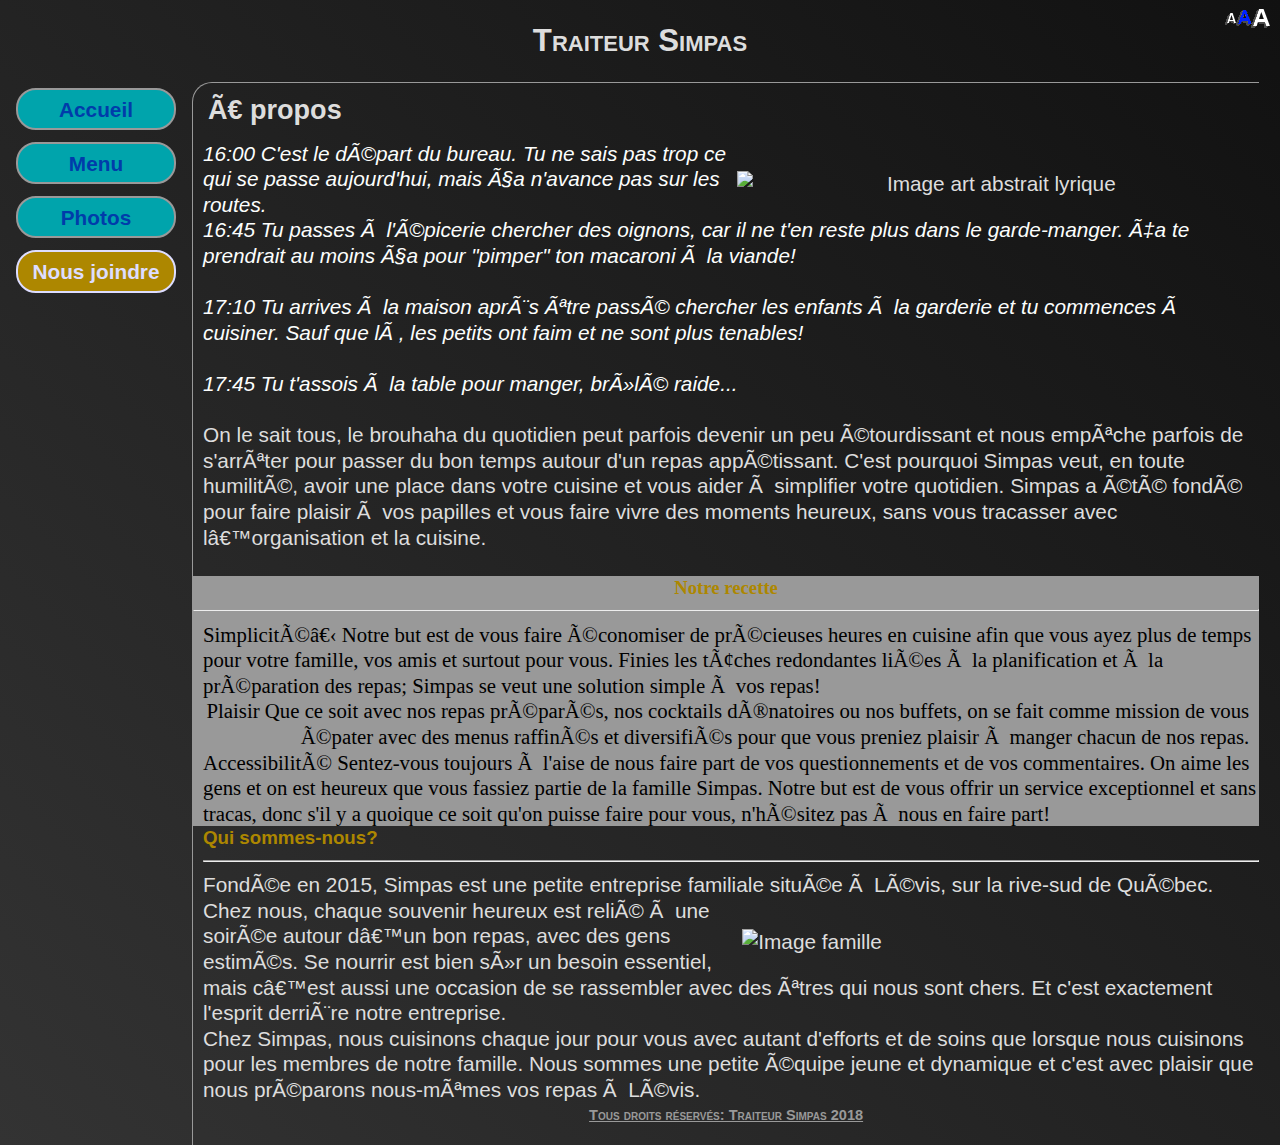
==== a_propos.html @ 808d0ef8 "Add files via upload" ====
<!DOCTYPE html>
<html>

<head>

<meta content="text/html; charset=iso-8859-1" http-equiv="Content-Type" />
<meta http-equiv="Content-Language" content="fr"/>
<meta name="contactcity" content="Quebec"/>
<meta name="contactprovince" content="Quebec"/>
<meta name="contactcountry" content="Canada"/>
<title>Traiteur Simpas</title>
<meta name="viewport" content="minimum-scale=1.0, width=device-width, user-scalable=yes" />
<link href="misc/favicon.ico" rel="icon" />
<link href="misc/favicon.ico" rel="shortcut icon" />
<link rel="stylesheet" type="text/css" href="misc/init.css" media="screen" />
<link id="pagestyle" rel="stylesheet" type="text/css" href="misc/photo.css" />

<meta name="viewport" content="minimum-scale=1.0, width=device-width, user-scalable=yes" />

<link href="misc/favicon.ico" rel="icon" />
<link href="misc/favicon.ico" rel="shortcut icon" />

<script type="text/javascript" src="misc/util.js"></script>
<script type="text/javascript"> 
<!--
// -->
</script> 

<style>

.chrono{
color: #FCFEFD;
font-style: italic;

}

.divrecette{
font-family: mr de haviland,cursive;
color: #000000;
background-color: rgba(153, 153, 153, 1);
}

.alignRight{
text-align:right;
padding-right: 10px;

}

</style>

</head>

<body onload="initPage();">

<div id="entete">
<a name="hautPage"></a>
<h1>Traiteur Simpas</h1>
<button type="button" id="rightnav" title="Taille de police" onclick="changeTaille();"><img id="imgTaille" alt="Taille de police" height="20" width="45" src="misc/taille.png" /></button>
</div>

<div id="divmenu">
<ul>
	<li>
	<a href="index.html">Accueil</a>
	</li>
	<li>
	<a id="ancPhoto" href="menu.html">Menu</a>  
	</li>
	<li>
	<a href="photos.html">Photos</a>
	</li>
	<li>
	<a class="selOpt" href="#">Nous joindre</a>
	</li>
</ul>
</div>


<div id="content">
<h2>À propos</h2>
<h3>Traiteur Simpas</h3>
<div><img id="imgAccueil" src="photos/plat1.gif" alt="Image art abstrait lyrique"/>
</div>

<div class="alignLeft">
<div class="chrono">
<p>16:00 C'est le départ du bureau. Tu ne sais pas trop ce qui se passe aujourd'hui, mais ça n'avance pas sur les routes.</p>

<p>16:45 Tu passes à l'épicerie chercher des oignons, car il ne t'en reste plus dans le garde-manger. Ça te prendrait au moins ça pour "pimper" ton macaroni à la viande!</p>
<p>&nbsp;</p>
<p>17:10 Tu arrives à la maison après être passé chercher les enfants à la garderie et tu commences à cuisiner. Sauf que là, les petits ont faim et ne sont plus tenables!</p>
<p>&nbsp;</p>
<p>17:45 Tu t'assois à la table pour manger, brûlé raide...</p>
</div>
<p>&nbsp;</p>
<p>On le sait tous, le brouhaha du quotidien peut parfois devenir un peu étourdissant et nous empêche parfois de s'arrêter pour passer du bon temps autour d'un repas appétissant. C'est pourquoi Simpas veut, en toute humilité, avoir une place dans votre cuisine et vous aider à simplifier votre quotidien. Simpas a été fondé pour faire plaisir à vos papilles et vous faire vivre des moments heureux, sans vous tracasser avec l’organisation et la cuisine. </p>


</div>


<p>&nbsp;</p>
<div class="divrecette">

<h4>Notre recette</h4>
<hr>
<div class="alignLeft">
Simplicité​
Notre but est de vous faire économiser de précieuses heures en cuisine afin que vous ayez plus de temps pour votre famille, vos amis et surtout pour vous. Finies les tâches redondantes liées à la planification et à la préparation des repas; Simpas se veut une solution simple à vos repas! 
</div>


<div class="alignRight">
Plaisir
Que ce soit avec nos repas préparés, nos cocktails dînatoires ou nos buffets, on se fait comme mission de vous épater avec des menus raffinés et diversifiés pour que vous preniez plaisir à manger chacun de nos repas.
</div>

<div class="alignLeft">
 Accessibilité
Sentez-vous toujours à l'aise de nous faire part de vos questionnements et de vos commentaires. On aime les gens et on est heureux que vous fassiez partie de la famille Simpas. Notre but est de vous offrir un service exceptionnel et sans tracas, donc s'il y a quoique ce soit qu'on puisse faire pour vous, n'hésitez pas à nous en faire part!
</div>

</div>

<div class="alignLeft">
<h4>Qui sommes-nous?</h4>
<hr>
<p>
Fondée en 2015, Simpas est une petite entreprise familiale située à Lévis, sur la rive-sud de Québec. 
</p> 
<div><img id="imgAccueil" src="https://static.wixstatic.com/media/160302bd324b4187b67b7f265c3b8f24.jpg" alt="Image famille"/>
<p>
Chez nous, chaque souvenir heureux est relié à une soirée autour d’un bon repas, avec des gens estimés. Se nourrir est bien sûr un besoin essentiel, mais c’est aussi une occasion de se rassembler avec des êtres qui nous sont chers. Et c'est exactement l'esprit derrière notre entreprise.
</p> 
<p>
Chez Simpas, nous cuisinons chaque jour pour vous avec autant d'efforts et de soins que lorsque nous cuisinons pour les membres de notre famille. Nous sommes une petite équipe jeune et dynamique et c'est avec plaisir que nous préparons nous-mêmes vos repas à Lévis.
</p>

</div>

</div>  <!--End content // -->


<div id="piedPage">
<div>
<p id="copyright"><a href="mailto:traiteur.simpas@gmail.com?Subject=traiteursimpas.com">Tous droits r&eacute;serv&eacute;s: Traiteur Simpas 2018</a></p></div>
</div>


 </body>	 
 </html>
---- misc/init.css ----
h1{font-size:138.5%}
h2{font-size:123.1%}
h3{font-size:108%}
h1,h2,h3{margin:1em 0}
h1,h2,h3,h4,h5,h6,strong{font-weight:bold}
abbr,acronym{border-bottom:1px dotted #000;cursor:help}
em{font-style:italic}
blockquote,ul,ol,dl{margin:1em}
ol,ul,dl{margin-left:2em}
ol{list-style:decimal outside}
ul{list-style:disc outside}
dl dd{margin-left:1em}
th,td{border:1px solid #000;padding:.5em}
th{font-weight:bold;text-align:center}
caption{margin-bottom:.5em;text-align:center}
p,fieldset,table,pre{margin-bottom:1em}

html{color:#000;background:#FFF}
body,div,dl,dt,dd,ul,ol,li,h1,h2,h3,h4,h5,h6,pre,code,form,fieldset,legend,input,textarea,p,blockquote,th,td{margin:0;padding:0}
table{border-collapse:collapse;border-spacing:0}
fieldset,img{border:0}
address,caption,cite,code,dfn,em,strong,th,var{font-style:normal;font-weight:normal}
ol,ul{list-style:none}
caption,th{text-align:left}
h1,h2,h3,h4,h5,h6{font-size:100%;font-weight:normal}
q:before,q:after{content:''}
abbr,acronym{border:0;font-variant:normal}
sup{vertical-align:text-top}
sub{vertical-align:text-bottom}
input,textarea,select,checkbox{font-family:inherit;font-size:inherit;font-weight:inherit}
input,textarea,select,checkbox{*font-size:100%}
legend{color:#000}

body{font:13px/1.231 arial,helvetica,clean,sans-serif;*font-size:small;*font:x-small}
select,input,button,textarea{font:99% arial,helvetica,clean,sans-serif}
table{font-size:inherit;font:100%}
pre,code,kbd,samp,tt{font-family:monospace;*font-size:108%;line-height:100%}
---- misc/photo.css ----
html { height: 100% } 

:root {
  --back-color-clic: #AD8700;  /* Or */
  --back-color-button: #00A4AC;  /* turquoise pâle */
  /* turquoise fonçé #388178*/
}

@font-face {
    font-family: "Ma-police";
	src: url('P_Font.ttf');
}

body{
display: block;
position:relative;
color: #ddd;
top:0;
margin:0;
-webkit-text-size-adjust:none;
font-family:  arial,helvetica,'Times New Roman', Serif ;
height: auto; 
margin: 0; 
padding: 0;
background: #111; /* Old browsers */
/*
background: -moz-linear-gradient(45deg,  #333333 0%, #111111 100%); /* FF3.6+ */
 -webkit-gradient(linear, left bottom, right top, color-stop(0%,#333333), color-stop(100%,#111111)); /* Chrome,Safari4+ */
background: -webkit-linear-gradient(45deg,  #333333 0%,#111111 100%); /* Chrome10+,Safari5.1+ */
background: -o-linear-gradient(45deg,  #333333 0%,#111111 100%); /* Opera 11.10+ */
background: -ms-linear-gradient(45deg,  #333333 0%,#111111 100%); /* IE10+ */
background: linear-gradient(45deg,  #333333 0%,#111111 100%); /* W3C */
filter: progid:DXImageTransform.Microsoft.gradient( startColorstr='#333333', endColorstr='#111111',GradientType=1 ); /* IE6-9 fallback on horizontal gradient */

}


element.style {
    font-size: 100%;
}

html, body, form, fieldset, p, div, h1, h2, h3, h4, h5{
    -webkit-text-size-adjust:none;
}

h1{
font-family: arial,Georgia,helvetica;
font-weight:bold;
FONT-VARIANT: small-caps;
font-size:1.5em;
padding:0.7em;
 }

h2{
font-size:1.3em;
font-weight:bold;
margin-top: 0.4em;
margin-left: 15px;
margin-bottom: 0.5em;
text-align:left;
}

h3{
visibility:hidden;
width:0px;
height:0px;
color: #AD8700;
}
 
h4{
font-size:0.9em;
font-weight:bold;
color: #AD8700;
}

.signature{
 float:right;
font-family: Ma-police;
font-size:2em;
padding-top: 0em;
padding-bottom: 0em;
padding-right: 15px;
 }

 a {
     text-decoration: none;
	 color:#003caa;
 }
 
 .smallF{
	 font-size: 0.6em;
 }
 
iframe{
border: none;	
}
 
#frameInfo{
display: none;
width: 220px;
height: 100px;
border: none;
}

#louIcon{
position: absolute;
top: 10px;
left: 10px;
width: 32px;
height: 32px;	
}
 
/* Cart style */
#menu-cart{
float: left;
height: 128px;
width: 128px;
margin-left: 1%;
background: url(blue_cart.png);
background-repeat: no-repeat;
background-position: left top;
/*z-index: 1000;*/
}

#menu-cart:hover{
cursor:pointer;
}

#over-menu-cart{
position: absolute;
height: 128px;
width: 128px;
top: 0px;
left: 0px;
/*background: tranparent;*/
}

#over-menu-cart:hover{
opacity: 0.7;
border-radius: 60px;	
background: #AD8700;
}

#cart-count{
position: relative;
top: 4px;
font-size: 25pt;
padding-left: 3px;
padding-right: 3px;
border:1px solid white;
border-radius: 20px;
font-weight: bold;
background: #AD8700;
}

@-webkit-keyframes blinker {
  from {opacity: 1.0;}
  to {opacity: 0.0;}
}

#subComm{
/*float: inherit;*/
display: inline-block;
text-align: left;
top: 10px;
left: 10px;
width: auto;
font-size: 1.3em;
color: #00A4AC;
}

.textBlink{
	text-decoration: blink;
	-webkit-animation-name: blinker;
	-webkit-animation-duration: 1s;
	-webkit-animation-iteration-count:2;
	-webkit-animation-timing-function:ease-in-out;
	-webkit-animation-direction: alternate;
	-webkit-animation-play-state:paused;
}

#JotDiv{
	width:1px !important;
	height: 1px !important;
visibility: hidden;
}

.ajouterCart{
font-size:0.7em;
font-weight:bold;
padding: 3px;
box-shadow: 1px 1px 1px #ccccdd, 2px 2px 2px #c9dde9 inset;
   -webkit-box-shadow: 3px 3px 3px rgba(56,129,120,0.5),
   inset 2px 2px 2px rgba(255,255,255,0.75);
   -moz-box-shadow: 1px 1px 1px rgba(56,129,120,0.5),
   inset 2px 2px 2px rgba(255,255,255,0.75);
  border-radius: 5px;
  color: white;
  text-decoration: none;
  background:#00A4AC !important;
  display: inline-block;
  border:1px solid #ccc;
}

.menuPlat{
  display: inline-block;
}

 .ajouterCart:focus, .ajouterCart:hover{
	transition-property: background-color;
	transition-duration: 0.3s;
	transition-timing-function: ease-out;
	background: #AD8700 !important;
	cursor: pointer;
}

#cartForm{
text-align:left;
display:inherit;
margin-bottom: 10px;
}

#cartForm input{
margin:5px;
max-width: 95% !important;
}

.cart-button{
min-width: 100px;
color: #222;	
padding: 3px;
background: #ccc !important;
margin: 10px;
display: inline-block;
box-shadow: 1px 1px 1px #ccccdd, 2px 2px 2px #c9dde9 inset;
   -webkit-box-shadow: 3px 3px 3px rgba(56,129,120,0.5),
   inset 2px 2px 2px rgba(255,255,255,0.75);
   -moz-box-shadow: 1px 1px 1px rgba(56,129,120,0.5),
   inset 2px 2px 2px rgba(255,255,255,0.75);
  border-radius: 5px;
}

#subDelete{
	display: none;
}

@keyframes expand100 {
  0% {
  opacity:0;
  transition:opacity 1s linear;
  }
  100% {
    transform: opacity:1;
  }
}


.cartTrans{
position:absolute;
background-color:#eee;
color: #222;
text-align:center;
top:200px;
left:200px;
width:0%;
height:0%;
padding-left: 10px;
overflow-y: hidden;
visibility:hidden;
z-index: 1010;
/*transition-property: width, height, top, left;
transition-duration: 0.3s;
transition-timing-function: ease-in-out;*/
-webkit-transition-property: width, height, top, left;
/*-webkit-transition-duration: 0.3s;*/
-webkit-transition-timing-function: ease-in-out;
/*animation: expand100 0.3s 1 ease-in-out;*/
}

.noTrans{
position:absolute;
background-color:#eee;
color: #222;
text-align:center;
top:0px;
left:0px;
width:100%;
height:100%;
padding-left: 10px;
overflow-y: hidden;
visibility:visible;
z-index: 1011;
-webkit-transition-property:none ;
/*-webkit-transition-duration: 0.3s;*/
-webkit-transition-timing-function: none;
}

#cart-content{
width:100%;
text-align: left;
}

/* FIN Cart style */

#divProgress{
	float: inherit;
	visibility:hidden;
	top: 30px;
}

#entete{
display:block;
height:2 em;
text-align:center;
}

#rightnav{position:absolute;font-size:0px;padding-right:10px;right:0px;top:7px;background:transparent;border:0px;cursor:pointer;z-index: 1000;}

#divmenu{
position:relative;
top:0px;
float:left;
height: auto;
min-width: 15%;
text-align:center;
}

#divmenu ul{
list-style-type: none;
}

#content{
border-top: 1px solid #999;
border-left: 1px solid #999;
-webkit-border-radius: 20px 0 0 0;
border-radius: 20px 0 0 0;
overflow:hidden;
text-align:center;
margin-right: 1em;
margin-bottom: 0.5em;

}

@keyframes tourne {
  0% {
    transform: rotate(0deg);
  }
  100% {
    transform: rotate(360deg);
  }
}

#imgAccueil{
float:right;
padding: 10px;
margin-top:1em;
width:48%;
animation: tourne 20s infinite linear;
-webkit-animation: tourne 20s infinite linear;
animation-play-state:paused;
/*    animation-duration: 20s; 
    animation-iteration-count: infinite;
    animation-timing-function: linear;*/
}

#imgPage{
width:150px;
max-width:50%;
float:left;
padding: 10px;
}

.alignLeft{
text-align:left;
padding-left: 10px;

}

#showPhoto{
visibility:hidden;
position:absolute;
max-width:100%;
max-height:100%;
top: 0px;
left: 0px;
border: 2px solid #999;
text-align:center;
cursor:zoom-out;
/*cursor: url(zoomout.cur),default;*/
/*transition-property: width;*/
transition: width 0.4s, transform 0.4s;
transition-timing-function: ease-in-out;
}

#showPhoto:Active{
font:red;	

}

#imgArea{
color: #111;
position:relative;
border: none;
/*border: 2px solid #999;
-webkit-border-radius: 20px;
border-radius: 20px;*/
display:inline-flex;
background: #ccc;

}

#objImg{
padding: 0px;
margin-top: 0px;
transition-duration: 0.4s;
/*max-width:800px;*/
}

#imgDesc{

border:0;
}

#divmenu ul{
margin-top: 0;
margin-left: 10px;
margin-right: 10px;
font-weight:bold;
}

#divmenu li{
height: 2em;
padding: .3em;
}

#divmenu li a{
	/*color:#003caa;*/
	border: 2px solid #999;
	padding: .3em;
	display: block;
	-webkit-border-radius: 20px;
	border-radius: 20px;
	background: #00A4AC;
	}

#divmenu li a:hover, a:focus {
	/*color: #ddf;*/
	transition-property: background-color, border, color;
	transition-duration: 0.3s;
	transition-timing-function: ease-out;
	background: #AD8700;
	border: 2px solid #ddf !important;
	}

.selOpt{
	display: block;
	color: #ddf !important;
	border: 2px solid #ddf !important;
	background: #AD8700 !important;
}


.noborder{
border: 0px solid ddf; 

}

table, tr, td {
	border: 0px;
	margin: 0px;
}

.listItem-gallery{
	clear:both;
	text-align: left;
	padding-left: 0.3em;
}

@keyframes slidein{
  from {
    margin-top: 100%;
  }

  to {
    margin-top: 0%;
  }
}

@-webkit-keyframes slidein{
  from {
    margin-top: 100%;
  }

  to {
    margin-top: 0%;
  }
}

.slidein{
	animation-duration: 2s;
	animation-name: slidein;
}

.listItem-gallery ul {
    list-style-type: none;
    /*margin: 0;*/
    padding: 0;
}


.listItem-gallery ul li {
	float: left;
    background: none repeat scroll 0 0 #111111;
    border-bottom: 1px solid #999;
	display: list-item;
    width: 100%;
    /*padding: 0;
    position: relative;*/
}

.listItem-gallery li:last-child {
    padding-bottom: 20px;
	vertical-align:top;
}

.itemDesc{
	/*display: flex;*/
	text-align:left;
	padding-left: 0.2em;
	word-wrap: normal !important;
	padding-top: 10px;
	padding-bottom: 10px;
}

.itemDesc > span{
	padding-top: 1em;	
}

.itemDescCart {
    padding-top: 0;
}

.itemDesc ul li{
	/*display: inline-block;*/
	width: 80%;
	margin-left: 50px;
	padding-left: 10px;
	list-style-type: circle;
	border: inherit;
}	

.titreMenu{
margin-left: 10px;
margin-top: 20px;
display: inline-block;
}	

.dimen{
font-size:0.8em;
font-style: italic;
font-weight: bolder;
}

.boutHaut{
/*position: absolute;*/
margin-left: 200px;
visibility:hidden;
}

.listImg {
	float: left;
    outline: medium none;
    text-decoration: none;
	/*margin-top: 2px;*/
}

.listImg > img{
	height:150px;
	width:150px;
	cursor:pointer;
	padding-right: 0.3em;
}

#divDesc{
position:relative;
width:100%;
}


#piedPage{
background: transparent;
text-align:center;
width:100%;
clear:both;
padding-top: 5px;
padding-bottom: 20px;
}

#copyright{font-family: arial,Georgia,helvetica;top:0px; font-size: 0.7em; font-weight:bold; width: 100%;FONT-VARIANT: small-caps}
#copyright a{color: #999;text-decoration:underline}

#W3C-XHTML{
float: left; padding-left: 10px;
}

#cid_1, #input_2, #id_11, #id_12, #id_13, #id_14, #id_15, #id_16, #id_17, #id_18, #id_19, #id_20, #id_21, #id_22, #id_23, #id_24, #id_25, #id_26{
height: 0px !important;
visibility:hidden !important;
}
.form-line {
    padding: 0px !important;
}
.form-all {
    font-size: 0px !important;
}

/* Tooltip */
.tooltip {
    position: relative;
    display: inline-block;
    /*border-bottom: 5px dotted white;*/
}

.tooltip .tooltiptext {
    visibility: hidden;
    /*width: 120px;*/
	font-size: 70%;
    background-color: #eee;
    color: #333;
    text-align: center;
    border-radius: 6px;
    padding: 5px;
    position: absolute;
    z-index: 1;
    bottom: 100%;
    left: 50%;
    margin-left: -60px;
    opacity: 0;
    transition: opacity 1s;
}

.tooltip .tooltiptext::after {
    content: "";
    position: absolute;
    top: 100%;
    left: 50%;
    margin-left: -5px;
    border-width: 5px;
    border-style: solid;
    border-color: #eee transparent transparent transparent;
}

.tooltip:hover .tooltiptext {
    visibility: visible;
    opacity: 1;
}

.tooltiptext:hover {
	background: #AD8700;
}
/* End Tooltip */

/* Dialog box */

#dialogBox{ 
		border-radius: 10px; 
		-moz-box-shadow: 7px 7px 20px 0px rgba(50, 50, 50, 0.61);
		-webkit-box-shadow:  7px 7px 20px 0px rgba(50, 50, 50, 0.61);
		box-shadow:  7px 7px 20px 0px rgba(50, 50, 50, 0.61);
} 
#dialogBox::backdrop{ 
		background-color: rgba(7, 7, 7, 0.6); 
} 

#dialogBox ul{
	list-style: inherit;
	margin-left: 30px;
}
				
.closeModal {
background: #ccc !important;
color: #222;
line-height: 25px;
position: absolute;
right: 2px;
text-align: center;
top: 2px;
width: 30px;
font-weight: bold;
-webkit-border-radius: 2px;
-moz-border-radius: 2px;
border-radius: 2px;
-moz-box-shadow: 1px 1px 3px #000;
-webkit-box-shadow: 1px 1px 3px #000;
box-shadow: 1px 1px 3px #000;
}

/* End Dialog box */


/* Menu animation */
@-webkit-keyframes zoomOutUp {
  {
    opacity: 1;
    -webkit-transform: scale3d(-0.1 , 0.7, 0,7) translate3d(0, -20px, 0);
    transform: scale3d(-0.1 , 0.7, 0,7) translate3d(0, 0, 0);
    -webkit-animation-timing-function: cubic-bezier(1, 0.1, 0.9, 0.5);
	animation-timing-function: cubic-bezier(1, 0.1, 0.9, 0.5);
  }

  to {
    opacity: 0;
	-webkit-transform: scale(1, 0.5) translate(-120px, -600px);
    transform: scale(1, 0.5) translate(-120px, -600px);
    -webkit-animation-timing-function: cubic-bezier(1, 0.1, 0.9, 0.5);
    animation-timing-function: cubic-bezier(1, 0.1, 0.9, 0.5);
  }
}

@keyframes zoomOutUp {
  {
    opacity: 1;
    -webkit-transform: scale3d(-0.1 , 0.7, 0,7) translate3d(0, -20px, 0);
    transform: scale3d(-0.1 , 0.7, 0,7) translate3d(0, 0, 0);
    -webkit-animation-timing-function: cubic-bezier(1, 0.1, 0.9, 0.5);
	animation-timing-function: cubic-bezier(1, 0.1, 0.9, 0.5);
  }

  to {
    opacity: 0;
	-webkit-transform: scale(1, 0.5) translate(-120px, -600px);
    transform: scale(1, 0.5) translate(-120px, -600px);
    -webkit-animation-timing-function: cubic-bezier(1, 0.1, 0.9, 0.5);
    animation-timing-function: cubic-bezier(1, 0.1, 0.9, 0.5);
  }
}

.zoomOutUp {
-webkit-animation-name: zoomOutUp;
animation-name: zoomOutUp;
-webkit-animation-duration: 1s;
-webkit-animation-iteration-count:1;
}

/* End Menu animation */

/* Loading animation */
.loading{
	width:100px;
	height:100px;
	margin:30px auto;
	position:relative;
}

.loading.bar div{
	width: 10px;
	height: 30px;
	background: white;
	position: absolute;
	top: 35px;
	left: 45px;
	opacity:0.05;

	-webkit-animation: fadeit 1.1s linear infinite;
	animation: fadeit 1.1s linear infinite;
}

.loading.bar div:nth-child(1){
	-webkit-transform: rotate(0deg) translate(0, -30px);
	transform: rotate(0deg) translate(0, -30px);

	-webkit-animation-delay:0.39s;
	animation-delay:0.39s;
}
.loading.bar div:nth-child(2){
	-webkit-transform: rotate(45deg) translate(0, -30px);
	transform: rotate(45deg) translate(0, -30px);

	-webkit-animation-delay:0.52s;
	animation-delay:0.52s;
}
.loading.bar div:nth-child(3){
	-webkit-transform: rotate(90deg) translate(0, -30px);
	transform: rotate(90deg) translate(0, -30px);

	-webkit-animation-delay:0.65s;
	animation-delay:0.65s;
}
.loading.bar div:nth-child(4){
	-webkit-transform: rotate(135deg) translate(0, -30px);
	transform: rotate(135deg) translate(0, -30px);

	-webkit-animation-delay:0.78s;
	animation-delay:0.78s;
}
.loading.bar div:nth-child(5){
	-webkit-transform: rotate(180deg) translate(0, -30px);
	transform: rotate(180deg) translate(0, -30px);

	-webkit-animation-delay:0.91s;
	animation-delay:0.91s;
}
.loading.bar div:nth-child(6){
	-webkit-transform: rotate(225deg) translate(0, -30px);
	transform: rotate(225deg) translate(0, -30px);

	-webkit-animation-delay:1.04s;
	animation-delay:1.04s;
}
.loading.bar div:nth-child(7){
	-webkit-transform: rotate(270deg) translate(0, -30px);
	transform: rotate(270deg) translate(0, -30px);

	-webkit-animation-delay:1.17s;
	animation-delay:1.17s;
}
.loading.bar div:nth-child(8){
	-webkit-transform: rotate(315deg) translate(0, -30px);
	transform: rotate(315deg) translate(0, -30px);

	-webkit-animation-delay:1.3s;
	animation-delay:1.3s;
}

@-webkit-keyframes fadeit{
	0%{ opacity:1; }
	100%{ opacity:0;}
}
@keyframes fadeit{
	0%{ opacity:1; }
	100%{ opacity:0;}
}

/* End Loading animation */




/* for 480px or less */ 
@media screen and (max-width: 540px), only screen and (min-device-width: 320px) and (max-device-width: 480px), only screen and (-moz-min-device-pixel-ratio: 2), only screen and (-o-min-device-pixel-ratio: 2/1), only screen and (-webkit-min-device-pixel-ratio: 2), only screen and (min-device-pixel-ratio: 2) 
{ 
         		 /* iPhone, Android */
			 
#frameInfo{
width: 170px;

}


#divProgress, #progress{
width:170px;	
}
			 
 h2{
font-size:1.2em;
font-weight:bold;
padding-top: 0.5em;
padding-bottom: 0.5em;
margin-left: 10px;
 }

#entete{
height:auto;
padding-top:20px;
}

#divmenu{
padding-top: -50px;
float:left;
height: auto;
width: 100%;
text-align:center;
}

#divmenu ul {
    margin-top: 0;
}

#content{
float:left;
border:0;
margin:0;
display:block;
/*height:300px;
overflow-y: scroll;*/
-webkit-overflow-scrolling: touch;
}

.boutHaut{
visibility:visible;
}

#nav {
margin:0;
}

.tooltip:hover .tooltiptext {
    visibility: hidden;
}

#divCart {
 
left:60px;
}

#W3C-XHTML{
visibility:hidden;
width: 0px;
}

}
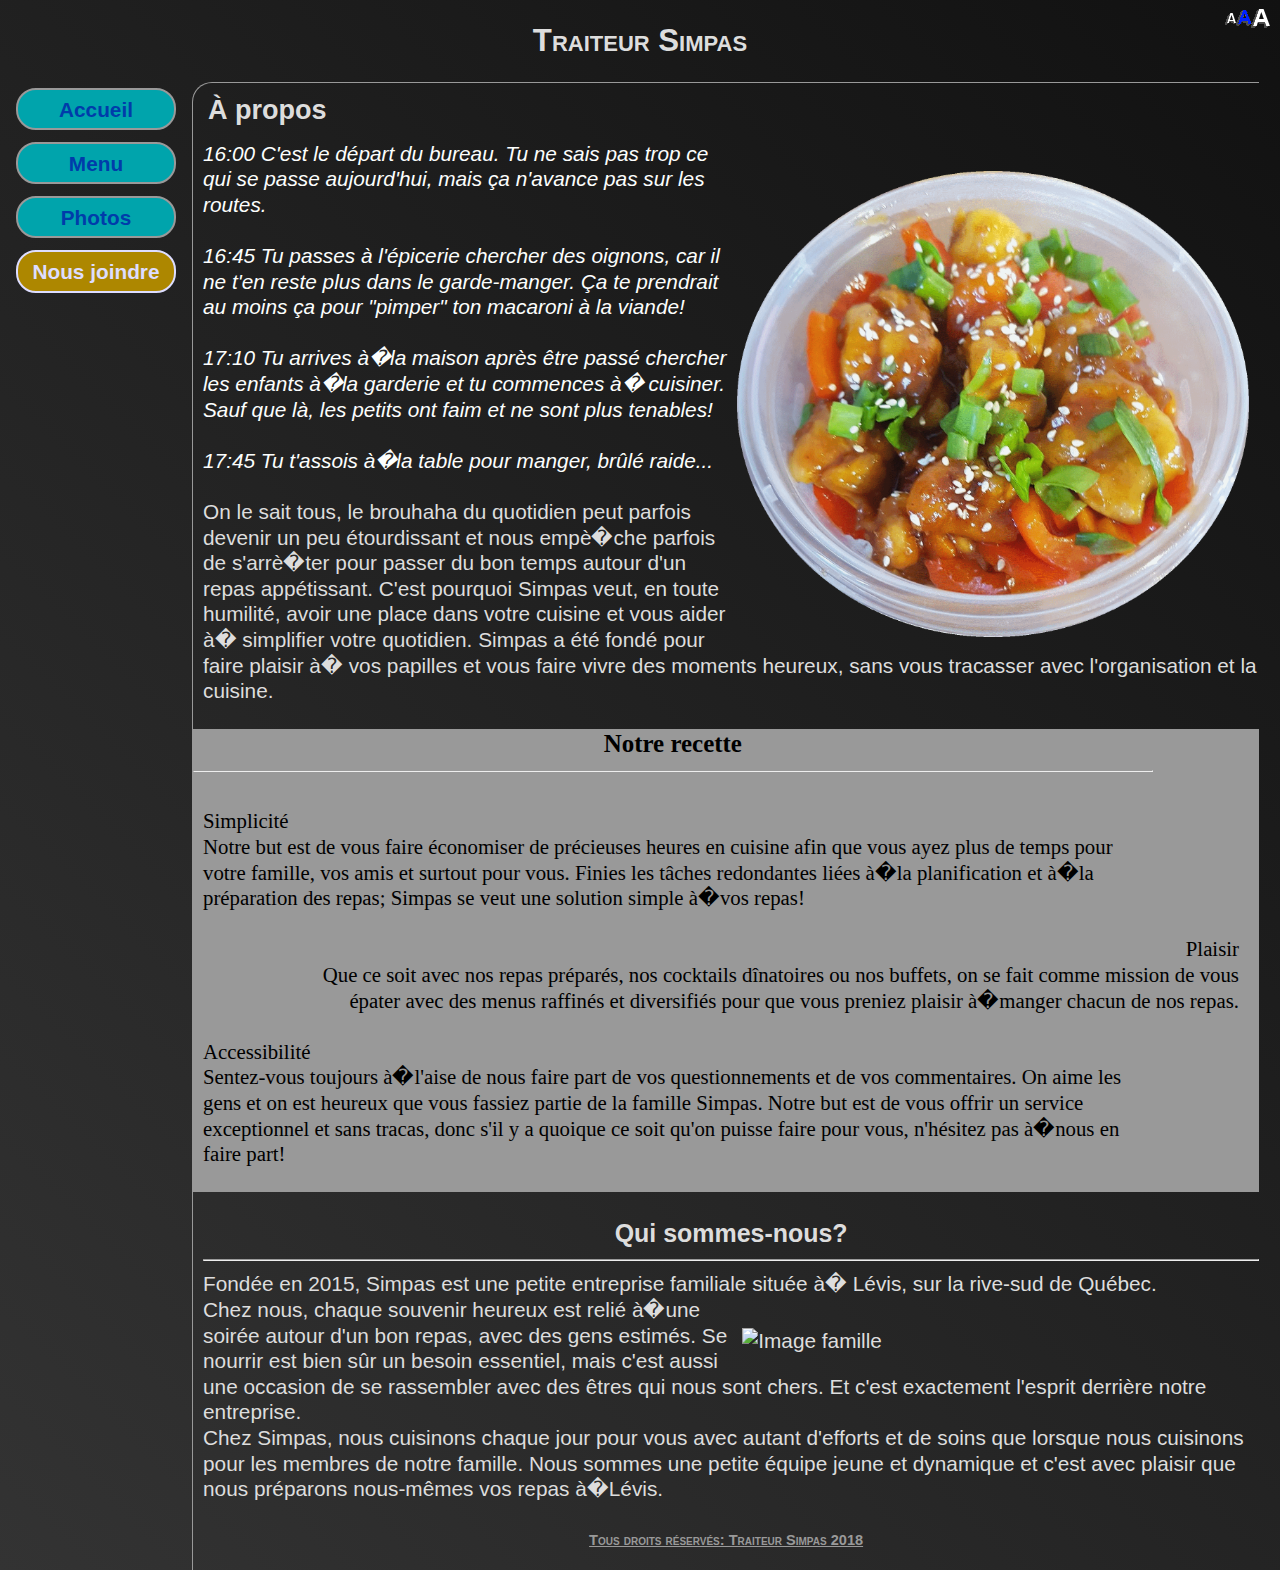
==== commit dbb5c0ad: "simpas upd" ====
--- a/a_propos.html
+++ b/a_propos.html
@@ -3,7 +3,7 @@
 
 <head>
 
-<meta content="text/html; charset=iso-8859-1" http-equiv="Content-Type" />
+<meta http-equiv="Content-Type" content="text/html; charset=UTF-8" />
 <meta http-equiv="Content-Language" content="fr"/>
 <meta name="contactcity" content="Quebec"/>
 <meta name="contactprovince" content="Quebec"/>
@@ -35,6 +35,7 @@
 }
 
 .divrecette{
+padding-right: 10%;
 font-family: mr de haviland,cursive;
 color: #000000;
 background-color: rgba(153, 153, 153, 1);
@@ -42,8 +43,17 @@
 
 .alignRight{
 text-align:right;
-padding-right: 10px;
+margin-right: -9%;
+padding-left: 10%;
+}
 
+.alignLeft{
+
+display: block;
+}
+
+.titrec{
+width: 100%;
 }
 
 </style>
@@ -77,23 +87,23 @@
 
 
 <div id="content">
-<h2>À propos</h2>
+<h2>&Agrave; propos</h2>
 <h3>Traiteur Simpas</h3>
 <div><img id="imgAccueil" src="photos/plat1.gif" alt="Image art abstrait lyrique"/>
 </div>
 
 <div class="alignLeft">
 <div class="chrono">
-<p>16:00 C'est le départ du bureau. Tu ne sais pas trop ce qui se passe aujourd'hui, mais ça n'avance pas sur les routes.</p>
-
-<p>16:45 Tu passes à l'épicerie chercher des oignons, car il ne t'en reste plus dans le garde-manger. Ça te prendrait au moins ça pour "pimper" ton macaroni à la viande!</p>
+<p>16:00 C'est le d&eacute;part du bureau. Tu ne sais pas trop ce qui se passe aujourd'hui, mais &ccedil;a n'avance pas sur les routes.</p>
 <p>&nbsp;</p>
-<p>17:10 Tu arrives à la maison après être passé chercher les enfants à la garderie et tu commences à cuisiner. Sauf que là, les petits ont faim et ne sont plus tenables!</p>
+<p>16:45 Tu passes &agrave; l'&eacute;picerie chercher des oignons, car il ne t'en reste plus dans le garde-manger. &Ccedil;a te prendrait au moins &ccedil;a pour "pimper" ton macaroni &agrave; la viande!</p>
 <p>&nbsp;</p>
-<p>17:45 Tu t'assois à la table pour manger, brûlé raide...</p>
+<p>17:10 Tu arrives &agrave;�la maison apr&egrave;s &ecirc;tre pass&eacute; chercher les enfants &agrave;�la garderie et tu commences &agrave;� cuisiner. Sauf que l&agrave;, les petits ont faim et ne sont plus tenables!</p>
+<p>&nbsp;</p>
+<p>17:45 Tu t'assois &agrave;�la table pour manger, br&ucirc;l&eacute; raide...</p>
 </div>
 <p>&nbsp;</p>
-<p>On le sait tous, le brouhaha du quotidien peut parfois devenir un peu étourdissant et nous empêche parfois de s'arrêter pour passer du bon temps autour d'un repas appétissant. C'est pourquoi Simpas veut, en toute humilité, avoir une place dans votre cuisine et vous aider à simplifier votre quotidien. Simpas a été fondé pour faire plaisir à vos papilles et vous faire vivre des moments heureux, sans vous tracasser avec l’organisation et la cuisine. </p>
+<p>On le sait tous, le brouhaha du quotidien peut parfois devenir un peu &eacute;tourdissant et nous emp&egrave;�che parfois de s'arr&egrave;�ter pour passer du bon temps autour d'un repas app&eacute;tissant. C'est pourquoi Simpas veut, en toute humilit&eacute;, avoir une place dans votre cuisine et vous aider &agrave;� simplifier votre quotidien. Simpas a &eacute;t&eacute; fond&eacute; pour faire plaisir &agrave;� vos papilles et vous faire vivre des moments heureux, sans vous tracasser avec l'organisation et la cuisine. </p>
 
 
 </div>
@@ -104,38 +114,47 @@
 
 <h4>Notre recette</h4>
 <hr>
+<p>&nbsp;</p>
 <div class="alignLeft">
-Simplicité​
-Notre but est de vous faire économiser de précieuses heures en cuisine afin que vous ayez plus de temps pour votre famille, vos amis et surtout pour vous. Finies les tâches redondantes liées à la planification et à la préparation des repas; Simpas se veut une solution simple à vos repas! 
+<div class="titrec">
+Simplicit&eacute;
+</div>
+Notre but est de vous faire &eacute;conomiser de pr&eacute;cieuses heures en cuisine afin que vous ayez plus de temps pour votre famille, vos amis et surtout pour vous. Finies les t&acirc;ches redondantes li&eacute;es &agrave;�la planification et &agrave;�la pr&eacute;paration des repas; Simpas se veut une solution simple &agrave;�vos repas! 
 </div>
 
-
+<p>&nbsp;</p>
 <div class="alignRight">
+<div class="titrec">
 Plaisir
-Que ce soit avec nos repas préparés, nos cocktails dînatoires ou nos buffets, on se fait comme mission de vous épater avec des menus raffinés et diversifiés pour que vous preniez plaisir à manger chacun de nos repas.
+</div>
+Que ce soit avec nos repas pr&eacute;par&eacute;s, nos cocktails d&icirc;natoires ou nos buffets, on se fait comme mission de vous &eacute;pater avec des menus raffin&eacute;s et diversifi&eacute;s pour que vous preniez plaisir &agrave;�manger chacun de nos repas.
 </div>
 
+<p>&nbsp;</p>
 <div class="alignLeft">
- Accessibilité
-Sentez-vous toujours à l'aise de nous faire part de vos questionnements et de vos commentaires. On aime les gens et on est heureux que vous fassiez partie de la famille Simpas. Notre but est de vous offrir un service exceptionnel et sans tracas, donc s'il y a quoique ce soit qu'on puisse faire pour vous, n'hésitez pas à nous en faire part!
+<div class="titrec">
+Accessibilit&eacute;
 </div>
-
+Sentez-vous toujours &agrave;�l'aise de nous faire part de vos questionnements et de vos commentaires. On aime les gens et on est heureux que vous fassiez partie de la famille Simpas. Notre but est de vous offrir un service exceptionnel et sans tracas, donc s'il y a quoique ce soit qu'on puisse faire pour vous, n'h&eacute;sitez pas &agrave;�nous en faire part!
 </div>
+<p>&nbsp;</p>
+</div>
+<p>&nbsp;</p>
 
 <div class="alignLeft">
 <h4>Qui sommes-nous?</h4>
 <hr>
 <p>
-Fondée en 2015, Simpas est une petite entreprise familiale située à Lévis, sur la rive-sud de Québec. 
+Fond&eacute;e en 2015, Simpas est une petite entreprise familiale situ&eacute;e &agrave;� L&eacute;vis, sur la rive-sud de Qu&eacute;bec. 
 </p> 
 <div><img id="imgAccueil" src="https://static.wixstatic.com/media/160302bd324b4187b67b7f265c3b8f24.jpg" alt="Image famille"/>
 <p>
-Chez nous, chaque souvenir heureux est relié à une soirée autour d’un bon repas, avec des gens estimés. Se nourrir est bien sûr un besoin essentiel, mais c’est aussi une occasion de se rassembler avec des êtres qui nous sont chers. Et c'est exactement l'esprit derrière notre entreprise.
+Chez nous, chaque souvenir heureux est reli&eacute; &agrave;�une soir&eacute;e autour d'un bon repas, avec des gens estim&eacute;s. Se nourrir est bien s&ucirc;r un besoin essentiel, mais c'est aussi une occasion de se rassembler avec des &ecirc;tres qui nous sont chers. Et c'est exactement l'esprit derri&egrave;re notre entreprise.
 </p> 
 <p>
-Chez Simpas, nous cuisinons chaque jour pour vous avec autant d'efforts et de soins que lorsque nous cuisinons pour les membres de notre famille. Nous sommes une petite équipe jeune et dynamique et c'est avec plaisir que nous préparons nous-mêmes vos repas à Lévis.
+Chez Simpas, nous cuisinons chaque jour pour vous avec autant d'efforts et de soins que lorsque nous cuisinons pour les membres de notre famille. Nous sommes une petite &eacute;quipe jeune et dynamique et c'est avec plaisir que nous pr&eacute;parons nous-m&ecirc;mes vos repas &agrave;�L&eacute;vis.
 </p>
-
+<p>&nbsp;</p>
 </div>
 
 </div>  <!--End content // -->
--- a/misc/photo.css
+++ b/misc/photo.css
@@ -69,9 +69,9 @@
 }
  
 h4{
-font-size:0.9em;
+font-size:1.2em;
 font-weight:bold;
-color: #AD8700;
+text-align: center;
 }
 
 .signature{
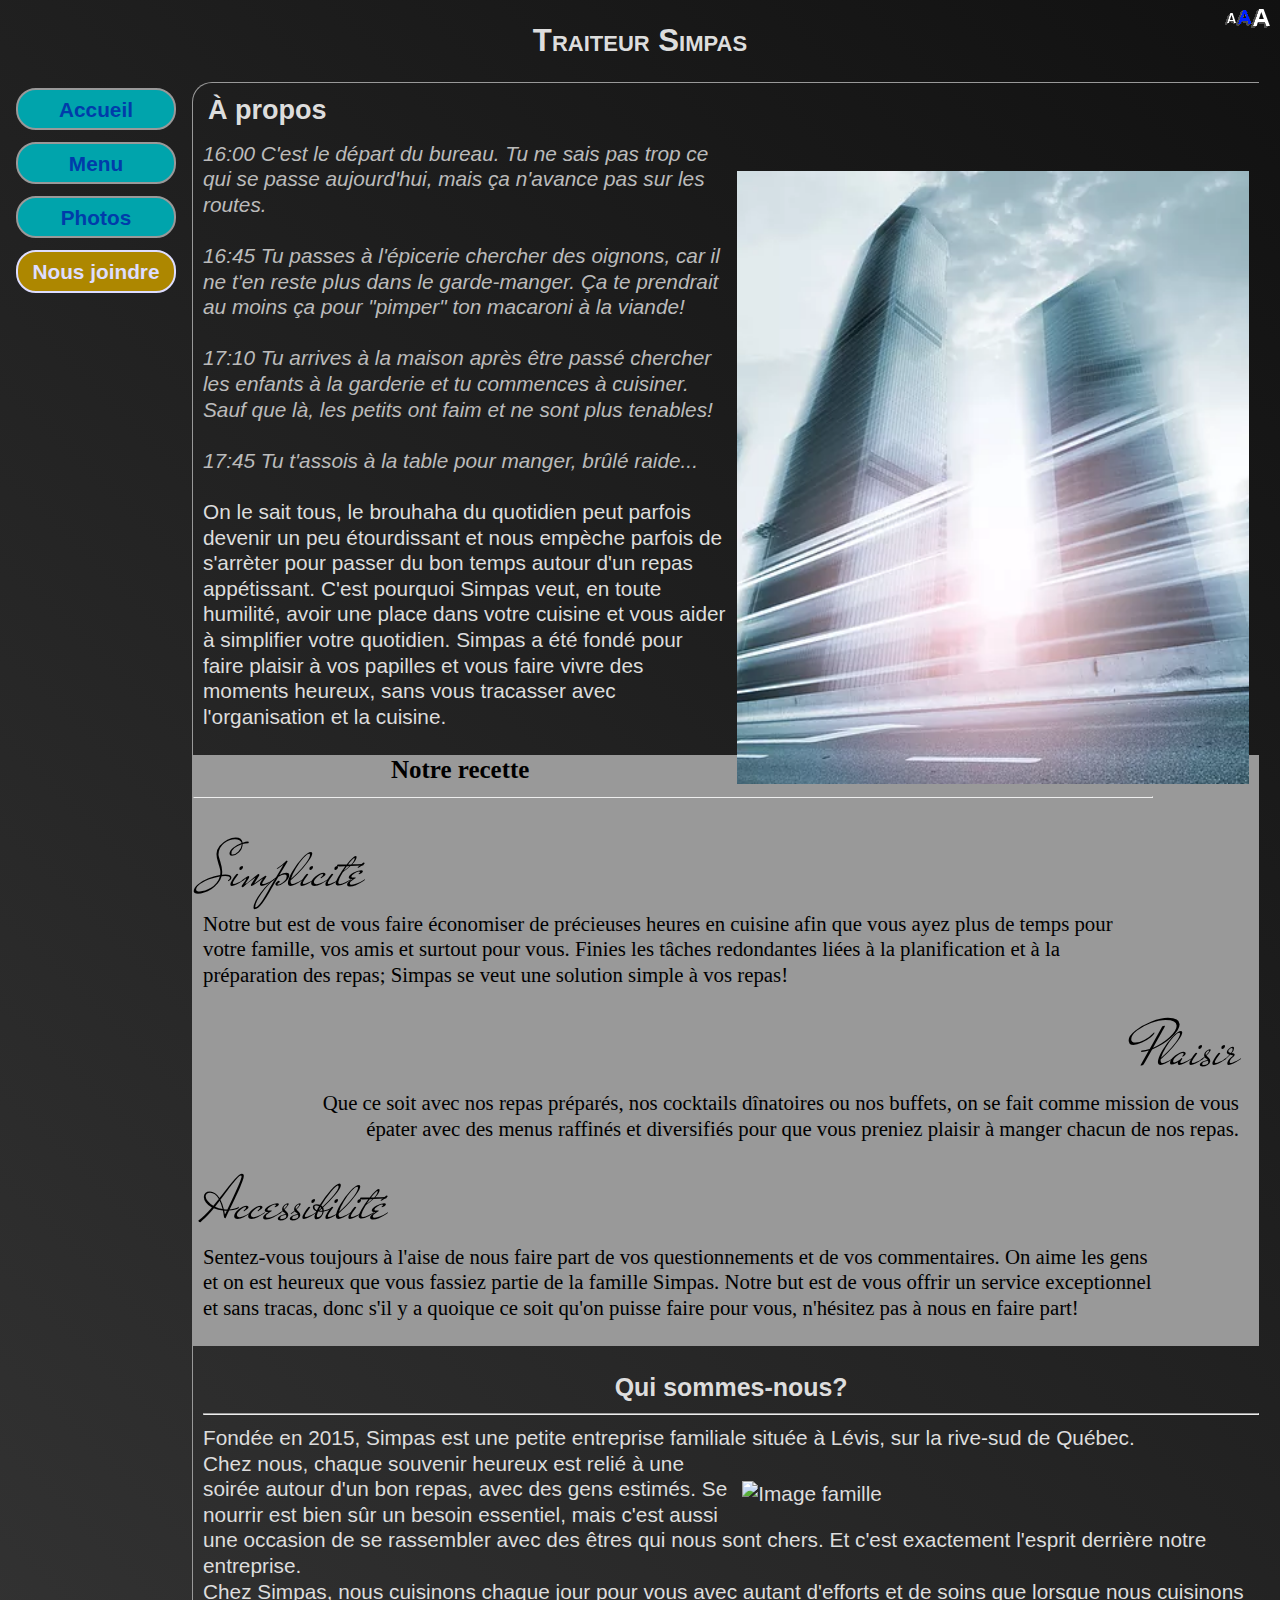
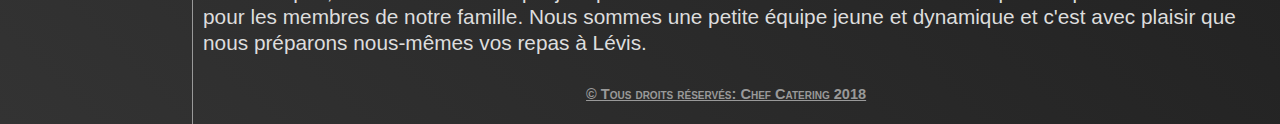
==== commit 09eb9710: "simpas upd" ====
--- a/a_propos.html
+++ b/a_propos.html
@@ -29,7 +29,7 @@
 <style>
 
 .chrono{
-color: #FCFEFD;
+color: #bbb;
 font-style: italic;
 
 }
@@ -53,6 +53,8 @@
 }
 
 .titrec{
+font-family: haviland,cursive;
+font-size:3em;
 width: 100%;
 }
 
@@ -89,7 +91,7 @@
 <div id="content">
 <h2>&Agrave; propos</h2>
 <h3>Traiteur Simpas</h3>
-<div><img id="imgAccueil" src="photos/plat1.gif" alt="Image art abstrait lyrique"/>
+<div><img id="imgAccueil" src="misc/worldT.png" alt="Image art abstrait lyrique"/>
 </div>
 
 <div class="alignLeft">
@@ -98,12 +100,12 @@
 <p>&nbsp;</p>
 <p>16:45 Tu passes &agrave; l'&eacute;picerie chercher des oignons, car il ne t'en reste plus dans le garde-manger. &Ccedil;a te prendrait au moins &ccedil;a pour "pimper" ton macaroni &agrave; la viande!</p>
 <p>&nbsp;</p>
-<p>17:10 Tu arrives &agrave;�la maison apr&egrave;s &ecirc;tre pass&eacute; chercher les enfants &agrave;�la garderie et tu commences &agrave;� cuisiner. Sauf que l&agrave;, les petits ont faim et ne sont plus tenables!</p>
+<p>17:10 Tu arrives &agrave; la maison apr&egrave;s &ecirc;tre pass&eacute; chercher les enfants &agrave; la garderie et tu commences &agrave;  cuisiner. Sauf que l&agrave;, les petits ont faim et ne sont plus tenables!</p>
 <p>&nbsp;</p>
-<p>17:45 Tu t'assois &agrave;�la table pour manger, br&ucirc;l&eacute; raide...</p>
+<p>17:45 Tu t'assois &agrave; la table pour manger, br&ucirc;l&eacute; raide...</p>
 </div>
 <p>&nbsp;</p>
-<p>On le sait tous, le brouhaha du quotidien peut parfois devenir un peu &eacute;tourdissant et nous emp&egrave;�che parfois de s'arr&egrave;�ter pour passer du bon temps autour d'un repas app&eacute;tissant. C'est pourquoi Simpas veut, en toute humilit&eacute;, avoir une place dans votre cuisine et vous aider &agrave;� simplifier votre quotidien. Simpas a &eacute;t&eacute; fond&eacute; pour faire plaisir &agrave;� vos papilles et vous faire vivre des moments heureux, sans vous tracasser avec l'organisation et la cuisine. </p>
+<p>On le sait tous, le brouhaha du quotidien peut parfois devenir un peu &eacute;tourdissant et nous emp&egrave;che parfois de s'arr&egrave;ter pour passer du bon temps autour d'un repas app&eacute;tissant. C'est pourquoi Simpas veut, en toute humilit&eacute;, avoir une place dans votre cuisine et vous aider &agrave;  simplifier votre quotidien. Simpas a &eacute;t&eacute; fond&eacute; pour faire plaisir &agrave;  vos papilles et vous faire vivre des moments heureux, sans vous tracasser avec l'organisation et la cuisine. </p>
 
 
 </div>
@@ -119,7 +121,7 @@
 <div class="titrec">
 Simplicit&eacute;
 </div>
-Notre but est de vous faire &eacute;conomiser de pr&eacute;cieuses heures en cuisine afin que vous ayez plus de temps pour votre famille, vos amis et surtout pour vous. Finies les t&acirc;ches redondantes li&eacute;es &agrave;�la planification et &agrave;�la pr&eacute;paration des repas; Simpas se veut une solution simple &agrave;�vos repas! 
+Notre but est de vous faire &eacute;conomiser de pr&eacute;cieuses heures en cuisine afin que vous ayez plus de temps pour votre famille, vos amis et surtout pour vous. Finies les t&acirc;ches redondantes li&eacute;es &agrave; la planification et &agrave; la pr&eacute;paration des repas; Simpas se veut une solution simple &agrave; vos repas! 
 </div>
 
 <p>&nbsp;</p>
@@ -127,7 +129,7 @@
 <div class="titrec">
 Plaisir
 </div>
-Que ce soit avec nos repas pr&eacute;par&eacute;s, nos cocktails d&icirc;natoires ou nos buffets, on se fait comme mission de vous &eacute;pater avec des menus raffin&eacute;s et diversifi&eacute;s pour que vous preniez plaisir &agrave;�manger chacun de nos repas.
+Que ce soit avec nos repas pr&eacute;par&eacute;s, nos cocktails d&icirc;natoires ou nos buffets, on se fait comme mission de vous &eacute;pater avec des menus raffin&eacute;s et diversifi&eacute;s pour que vous preniez plaisir &agrave; manger chacun de nos repas.
 </div>
 
 <p>&nbsp;</p>
@@ -135,7 +137,7 @@
 <div class="titrec">
 Accessibilit&eacute;
 </div>
-Sentez-vous toujours &agrave;�l'aise de nous faire part de vos questionnements et de vos commentaires. On aime les gens et on est heureux que vous fassiez partie de la famille Simpas. Notre but est de vous offrir un service exceptionnel et sans tracas, donc s'il y a quoique ce soit qu'on puisse faire pour vous, n'h&eacute;sitez pas &agrave;�nous en faire part!
+Sentez-vous toujours &agrave; l'aise de nous faire part de vos questionnements et de vos commentaires. On aime les gens et on est heureux que vous fassiez partie de la famille Simpas. Notre but est de vous offrir un service exceptionnel et sans tracas, donc s'il y a quoique ce soit qu'on puisse faire pour vous, n'h&eacute;sitez pas &agrave; nous en faire part!
 </div>
 <p>&nbsp;</p>
 </div>
@@ -145,14 +147,14 @@
 <h4>Qui sommes-nous?</h4>
 <hr>
 <p>
-Fond&eacute;e en 2015, Simpas est une petite entreprise familiale situ&eacute;e &agrave;� L&eacute;vis, sur la rive-sud de Qu&eacute;bec. 
+Fond&eacute;e en 2015, Simpas est une petite entreprise familiale situ&eacute;e &agrave;  L&eacute;vis, sur la rive-sud de Qu&eacute;bec. 
 </p> 
 <div><img id="imgAccueil" src="https://static.wixstatic.com/media/160302bd324b4187b67b7f265c3b8f24.jpg" alt="Image famille"/>
 <p>
-Chez nous, chaque souvenir heureux est reli&eacute; &agrave;�une soir&eacute;e autour d'un bon repas, avec des gens estim&eacute;s. Se nourrir est bien s&ucirc;r un besoin essentiel, mais c'est aussi une occasion de se rassembler avec des &ecirc;tres qui nous sont chers. Et c'est exactement l'esprit derri&egrave;re notre entreprise.
+Chez nous, chaque souvenir heureux est reli&eacute; &agrave; une soir&eacute;e autour d'un bon repas, avec des gens estim&eacute;s. Se nourrir est bien s&ucirc;r un besoin essentiel, mais c'est aussi une occasion de se rassembler avec des &ecirc;tres qui nous sont chers. Et c'est exactement l'esprit derri&egrave;re notre entreprise.
 </p> 
 <p>
-Chez Simpas, nous cuisinons chaque jour pour vous avec autant d'efforts et de soins que lorsque nous cuisinons pour les membres de notre famille. Nous sommes une petite &eacute;quipe jeune et dynamique et c'est avec plaisir que nous pr&eacute;parons nous-m&ecirc;mes vos repas &agrave;�L&eacute;vis.
+Chez Simpas, nous cuisinons chaque jour pour vous avec autant d'efforts et de soins que lorsque nous cuisinons pour les membres de notre famille. Nous sommes une petite &eacute;quipe jeune et dynamique et c'est avec plaisir que nous pr&eacute;parons nous-m&ecirc;mes vos repas &agrave; L&eacute;vis.
 </p>
 <p>&nbsp;</p>
 </div>
@@ -162,7 +164,7 @@
 
 <div id="piedPage">
 <div>
-<p id="copyright"><a href="mailto:traiteur.simpas@gmail.com?Subject=traiteursimpas.com">Tous droits r&eacute;serv&eacute;s: Traiteur Simpas 2018</a></p></div>
+<p id="copyright"><a href="mailto:traiteur.simpas@gmail.com?Subject=traiteursimpas.com">&copy; Tous droits r&eacute;serv&eacute;s: Chef Catering 2018</a></p></div>
 </div>
 
 
--- a/misc/photo.css
+++ b/misc/photo.css
@@ -10,6 +10,8 @@
 @font-face {
     font-family: "Ma-police";
 	src: url('P_Font.ttf');
+	font-family: "haviland";
+	src: url('MrDeHaviland-Regular.ttf');
 }
 
 body{
@@ -110,7 +112,46 @@
 width: 32px;
 height: 32px;	
 }
- 
+
+#fontAdjust {
+	height: 32px;
+	letter-spacing: -0.1em;
+    font-size: 14pt !important;
+    color: #fff;
+    float: right;
+    z-index: 1000;
+    cursor: pointer;
+	margin-right: .1em;
+}
+
+.divFont{
+/*border: 1px solid blue;*/
+display: inline-block;
+}
+
+.divFontSize {
+    width: 11px;
+    height: 30px;
+    float: left;
+    font-weight: bold;
+    text-align: center !important;
+	display: flex;
+  flex-direction: column;
+  justify-content: center;	
+}
+
+.fontLogo {
+display: flex;
+  flex-direction: column;
+  justify-content: center;
+    font-weight: bold;
+    float: right;
+}
+
+.fontSmall {
+    font-size: 0.7em ;
+}
+
 /* Cart style */
 #menu-cart{
 float: left;
@@ -228,10 +269,11 @@
 
 .cart-button{
 min-width: 100px;
-color: #222;	
-padding: 3px;
+color: #222;
+font-weight:bold;	
+padding-top: 3px;
 background: #ccc !important;
-margin: 10px;
+/*margin: 10px;*/
 display: inline-block;
 box-shadow: 1px 1px 1px #ccccdd, 2px 2px 2px #c9dde9 inset;
    -webkit-box-shadow: 3px 3px 3px rgba(56,129,120,0.5),
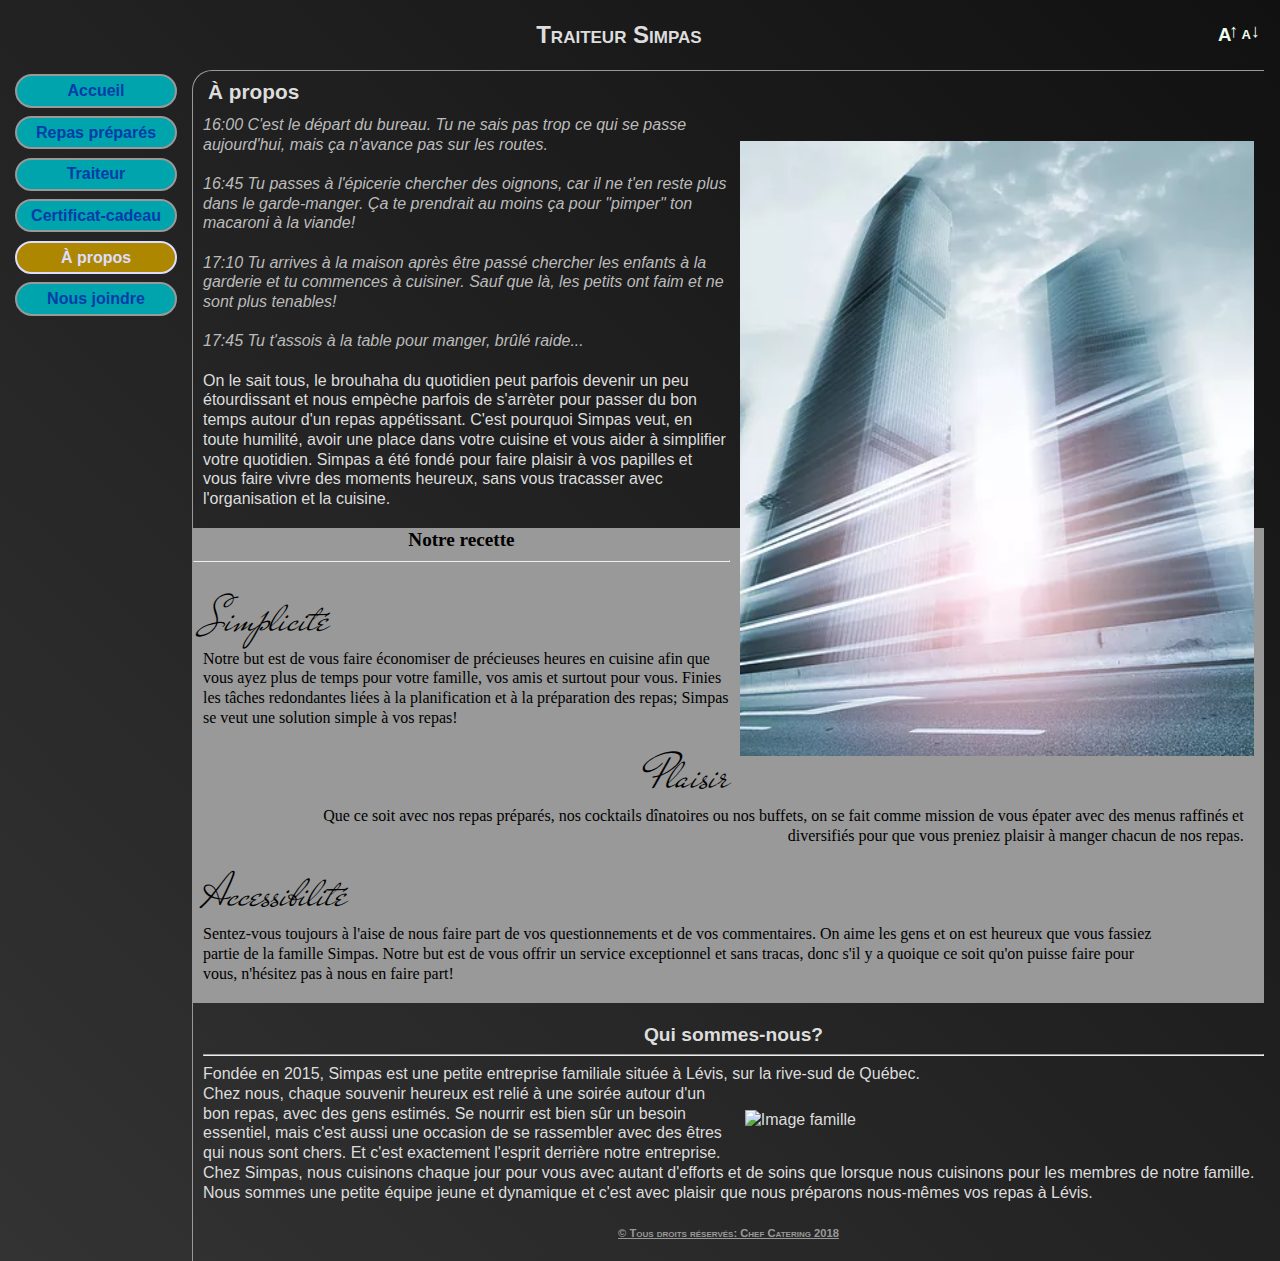
==== commit 09425fc8: "simpas upd" ====
--- a/a_propos.html
+++ b/a_propos.html
@@ -66,8 +66,11 @@
 
 <div id="entete">
 <a name="hautPage"></a>
+<div id="fontAdjust">
+<div class="divFont" onclick="setFontS(0.2, this)"><div class="divFontSize">A</div><div class="fontLogo">&#8593;</div></div>
+<div class="divFont" onclick="setFontS(-0.2, this)"><div class="divFontSize fontSmall">A</div><div class="fontLogo">&#8595;</div></div>
+</div>
 <h1>Traiteur Simpas</h1>
-<button type="button" id="rightnav" title="Taille de police" onclick="changeTaille();"><img id="imgTaille" alt="Taille de police" height="20" width="45" src="misc/taille.png" /></button>
 </div>
 
 <div id="divmenu">
@@ -76,13 +79,19 @@
 	<a href="index.html">Accueil</a>
 	</li>
 	<li>
-	<a id="ancPhoto" href="menu.html">Menu</a>  
+	<a href="repas.html">Repas pr&eacute;par&eacute;s</a>   
 	</li>
 	<li>
-	<a href="photos.html">Photos</a>
+	<a href="joindre.html">Traiteur</a>
 	</li>
 	<li>
-	<a class="selOpt" href="#">Nous joindre</a>
+	<a href="joindre.html">Certificat-cadeau</a>
+	</li>
+	<li>
+	<a href="a_propos.html" class="selOpt" href="#">&Agrave; propos</a>
+	</li>
+	<li>
+	<a href="joindre.html">Nous joindre</a>
 	</li>
 </ul>
 </div>
--- a/misc/photo.css
+++ b/misc/photo.css
@@ -51,7 +51,7 @@
 font-weight:bold;
 FONT-VARIANT: small-caps;
 font-size:1.5em;
-padding:0.7em;
+display: contents;
  }
 
 h2{
@@ -78,7 +78,7 @@
 
 .signature{
  float:right;
-font-family: Ma-police;
+font-family: haviland,cursive;
 font-size:2em;
 padding-top: 0em;
 padding-bottom: 0em;
@@ -355,6 +355,7 @@
 display:block;
 height:2 em;
 text-align:center;
+padding: 20px;
 }
 
 #rightnav{position:absolute;font-size:0px;padding-right:10px;right:0px;top:7px;background:transparent;border:0px;cursor:pointer;z-index: 1000;}
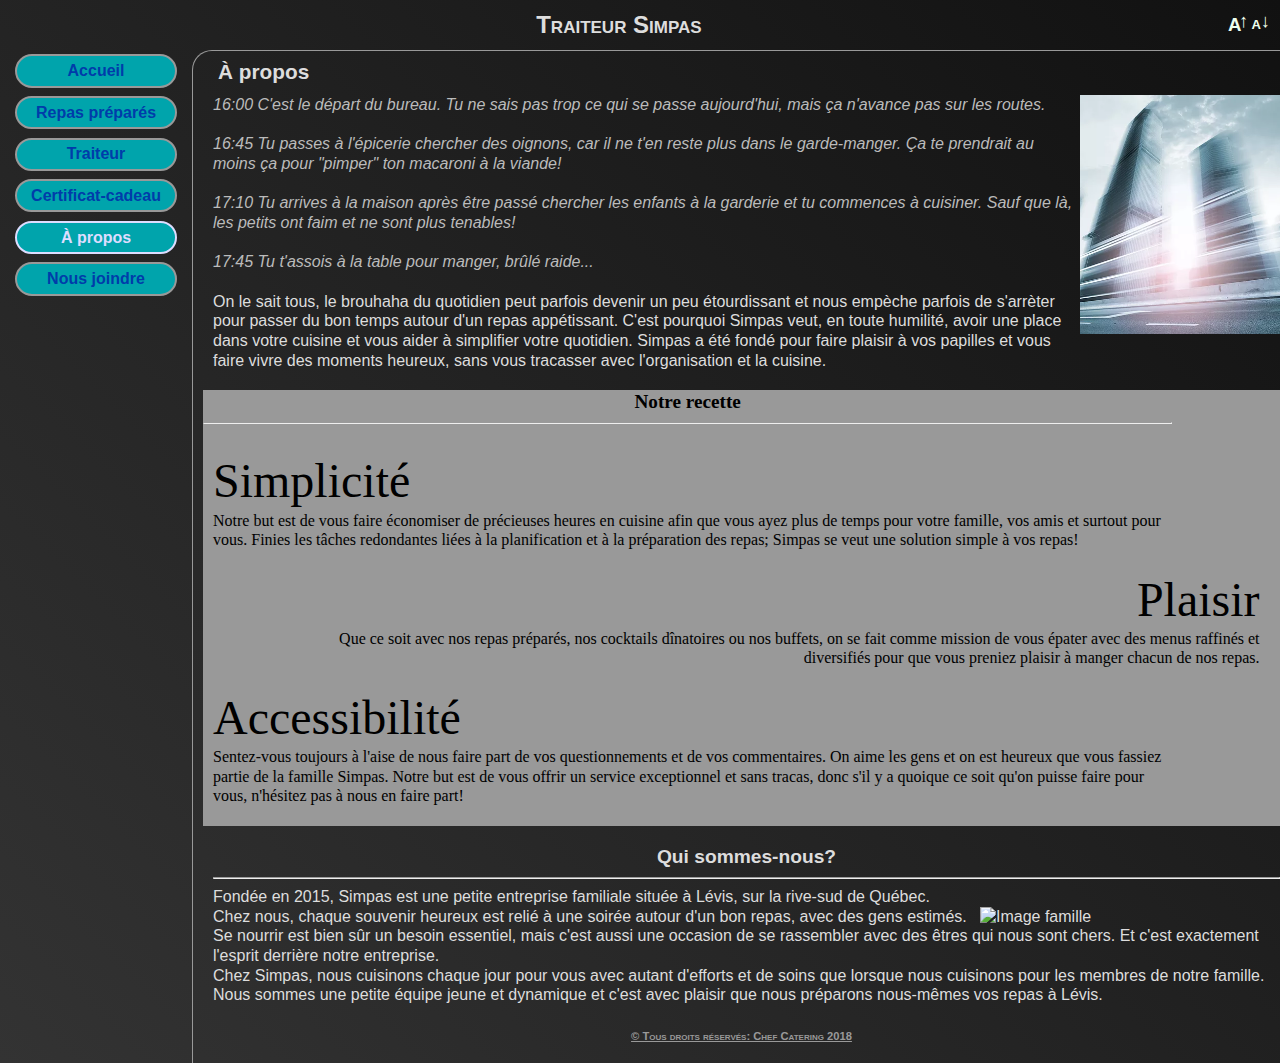
==== commit 8bcc330d: "golf cp 05-15" ====
--- a/a_propos.html
+++ b/a_propos.html
@@ -48,7 +48,7 @@
 }
 
 .alignLeft{
-
+padding-left: 10px;
 display: block;
 }
 
@@ -56,6 +56,10 @@
 font-family: haviland,cursive;
 font-size:3em;
 width: 100%;
+}
+
+.rDiv{
+float: right;
 }
 
 </style>
@@ -100,7 +104,7 @@
 <div id="content">
 <h2>&Agrave; propos</h2>
 <h3>Traiteur Simpas</h3>
-<div><img id="imgAccueil" src="misc/worldT.png" alt="Image art abstrait lyrique"/>
+<div class="rDiv"><img id="imgAccueil" width="200" src="misc/worldT.png" alt="Image art abstrait lyrique"/>
 </div>
 
 <div class="alignLeft">
@@ -158,7 +162,7 @@
 <p>
 Fond&eacute;e en 2015, Simpas est une petite entreprise familiale situ&eacute;e &agrave;  L&eacute;vis, sur la rive-sud de Qu&eacute;bec. 
 </p> 
-<div><img id="imgAccueil" src="https://static.wixstatic.com/media/160302bd324b4187b67b7f265c3b8f24.jpg" alt="Image famille"/>
+<div><img id="imgAccueil" class="rDiv" width="300" src="https://static.wixstatic.com/media/160302bd324b4187b67b7f265c3b8f24.jpg" alt="Image famille"/>
 <p>
 Chez nous, chaque souvenir heureux est reli&eacute; &agrave; une soir&eacute;e autour d'un bon repas, avec des gens estim&eacute;s. Se nourrir est bien s&ucirc;r un besoin essentiel, mais c'est aussi une occasion de se rassembler avec des &ecirc;tres qui nous sont chers. Et c'est exactement l'esprit derri&egrave;re notre entreprise.
 </p> 
--- a/misc/photo.css
+++ b/misc/photo.css
@@ -1,17 +1,46 @@
 
 html { height: 100% } 
 
+.ql-container {
+    font-size: 1em;
+}
+
 :root {
-  --back-color-clic: #AD8700;  /* Or */
+
   --back-color-button: #00A4AC;  /* turquoise pâle */
-  /* turquoise fonçé #388178*/
-}
+  /*  --back-color-clic: #AD8700;  /* Or */ 
+  /*turquoise fonçé #388178*/  
+}
+
 
 @font-face {
-    font-family: "Ma-police";
-	src: url('P_Font.ttf');
-	font-family: "haviland";
-	src: url('MrDeHaviland-Regular.ttf');
+    font-family: 'Ma-police';
+	font-style: normal;
+	src: url('https://cdore00.github.io/lou/misc/P_Font.ttf');
+}
+
+@font-face {
+	font-family: 'haviland';
+	font-style: normal;
+	src: url('https://cdore00.github.io/lou/misc/MrDeHaviland.ttf');
+}
+
+@font-face {
+	font-family: 'Fredericka';
+	font-style: normal;
+	src: url('https://cdore00.github.io/lou/misc/Fredericka.ttf');
+}
+
+@font-face {
+	font-family: 'IsiniScript';
+	font-style: normal;
+	src: url('https://cdore00.github.io/lou/misc/IsiniScript.ttf');
+}
+
+@font-face {
+	font-family: 'Contrast';
+	font-style: normal;
+	src: url('https://cdore00.github.io/lou/misc/contrast.ttf');
 }
 
 body{
@@ -114,6 +143,7 @@
 }
 
 #fontAdjust {
+	right: 0;
 	height: 32px;
 	letter-spacing: -0.1em;
     font-size: 14pt !important;
@@ -180,7 +210,7 @@
 #over-menu-cart:hover{
 opacity: 0.7;
 border-radius: 60px;	
-background: #AD8700;
+/*background: #AD8700;*/
 }
 
 #cart-count{
@@ -252,7 +282,7 @@
 	transition-property: background-color;
 	transition-duration: 0.3s;
 	transition-timing-function: ease-out;
-	background: #AD8700 !important;
+	/*background: #AD8700 !important;*/
 	cursor: pointer;
 }
 
@@ -352,10 +382,11 @@
 }
 
 #entete{
-display:block;
+/*display:block;*/
 height:2 em;
 text-align:center;
-padding: 20px;
+padding: 10px;
+clear: both;
 }
 
 #rightnav{position:absolute;font-size:0px;padding-right:10px;right:0px;top:7px;background:transparent;border:0px;cursor:pointer;z-index: 1000;}
@@ -379,10 +410,8 @@
 -webkit-border-radius: 20px 0 0 0;
 border-radius: 20px 0 0 0;
 overflow:hidden;
-text-align:center;
-margin-right: 1em;
 margin-bottom: 0.5em;
-
+padding-left: 10px;
 }
 
 @keyframes tourne {
@@ -392,32 +421,6 @@
   100% {
     transform: rotate(360deg);
   }
-}
-
-#imgAccueil{
-float:right;
-padding: 10px;
-margin-top:1em;
-width:48%;
-animation: tourne 20s infinite linear;
--webkit-animation: tourne 20s infinite linear;
-animation-play-state:paused;
-/*    animation-duration: 20s; 
-    animation-iteration-count: infinite;
-    animation-timing-function: linear;*/
-}
-
-#imgPage{
-width:150px;
-max-width:50%;
-float:left;
-padding: 10px;
-}
-
-.alignLeft{
-text-align:left;
-padding-left: 10px;
-
 }
 
 #showPhoto{
@@ -492,7 +495,7 @@
 	transition-property: background-color, border, color;
 	transition-duration: 0.3s;
 	transition-timing-function: ease-out;
-	background: #AD8700;
+	/*background: #AD8700;*/
 	border: 2px solid #ddf !important;
 	}
 
@@ -500,7 +503,7 @@
 	display: block;
 	color: #ddf !important;
 	border: 2px solid #ddf !important;
-	background: #AD8700 !important;
+	/*background: #AD8700 !important;*/
 }
 
 
@@ -509,9 +512,38 @@
 
 }
 
-table, tr, td {
-	border: 0px;
-	margin: 0px;
+
+@keyframes slidein{
+  from {
+    margin-top: 100%;
+  }
+
+  to {
+    margin-top: 0%;
+  }
+}
+
+@-webkit-keyframes slidein{
+  from {
+    margin-top: 100%;
+  }
+
+  to {
+    margin-top: 0%;
+  }
+}
+
+.slidein{
+	animation-duration: 2s;
+	animation-name: slidein;
+}
+
+.list-items li{
+	clear: both;
+}
+
+.list-items ul{
+	list-style-type: none;
 }
 
 .listItem-gallery{
@@ -520,39 +552,14 @@
 	padding-left: 0.3em;
 }
 
-@keyframes slidein{
-  from {
-    margin-top: 100%;
-  }
-
-  to {
-    margin-top: 0%;
-  }
-}
-
-@-webkit-keyframes slidein{
-  from {
-    margin-top: 100%;
-  }
-
-  to {
-    margin-top: 0%;
-  }
-}
-
-.slidein{
-	animation-duration: 2s;
-	animation-name: slidein;
-}
-
 .listItem-gallery ul {
     list-style-type: none;
     /*margin: 0;*/
     padding: 0;
 }
 
-
 .listItem-gallery ul li {
+	list-style-type: none;
 	float: left;
     background: none repeat scroll 0 0 #111111;
     border-bottom: 1px solid #999;
@@ -568,8 +575,7 @@
 }
 
 .itemDesc{
-	/*display: flex;*/
-	text-align:left;
+	text-align: left;
 	padding-left: 0.2em;
 	word-wrap: normal !important;
 	padding-top: 10px;
@@ -580,18 +586,19 @@
 	padding-top: 1em;	
 }
 
-.itemDescCart {
-    padding-top: 0;
+.itemDesc ul{
+    margin-left: 50px;
 }
 
 .itemDesc ul li{
-	/*display: inline-block;*/
-	width: 80%;
-	margin-left: 50px;
 	padding-left: 10px;
 	list-style-type: circle;
 	border: inherit;
-}	
+}
+
+.itemDescCart {
+    padding-top: 0;
+}
 
 .titreMenu{
 margin-left: 10px;
@@ -643,9 +650,16 @@
 #copyright{font-family: arial,Georgia,helvetica;top:0px; font-size: 0.7em; font-weight:bold; width: 100%;FONT-VARIANT: small-caps}
 #copyright a{color: #999;text-decoration:underline}
 
-#W3C-XHTML{
-float: left; padding-left: 10px;
-}
+
+.divTxt{
+display: table-cell;
+}
+
+.txtCont{
+display: block;
+margin: 5%
+}
+
 
 #cid_1, #input_2, #id_11, #id_12, #id_13, #id_14, #id_15, #id_16, #id_17, #id_18, #id_19, #id_20, #id_21, #id_22, #id_23, #id_24, #id_25, #id_26{
 height: 0px !important;
@@ -741,7 +755,6 @@
 
 /* End Dialog box */
 
-
 /* Menu animation */
 @-webkit-keyframes zoomOutUp {
   {
@@ -909,7 +922,6 @@
 }
 
 #divmenu{
-padding-top: -50px;
 float:left;
 height: auto;
 width: 100%;
@@ -930,6 +942,10 @@
 -webkit-overflow-scrolling: touch;
 }
 
+.itemDesc {
+    display: inherit;
+}
+
 .boutHaut{
 visibility:visible;
 }
@@ -937,6 +953,7 @@
 #nav {
 margin:0;
 }
+
 
 .tooltip:hover .tooltiptext {
     visibility: hidden;
@@ -947,9 +964,12 @@
 left:60px;
 }
 
-#W3C-XHTML{
-visibility:hidden;
-width: 0px;
+.divTxt {
+    display: block;
+}
+
+.txtCont{
+margin: 0;
 }
 
 }